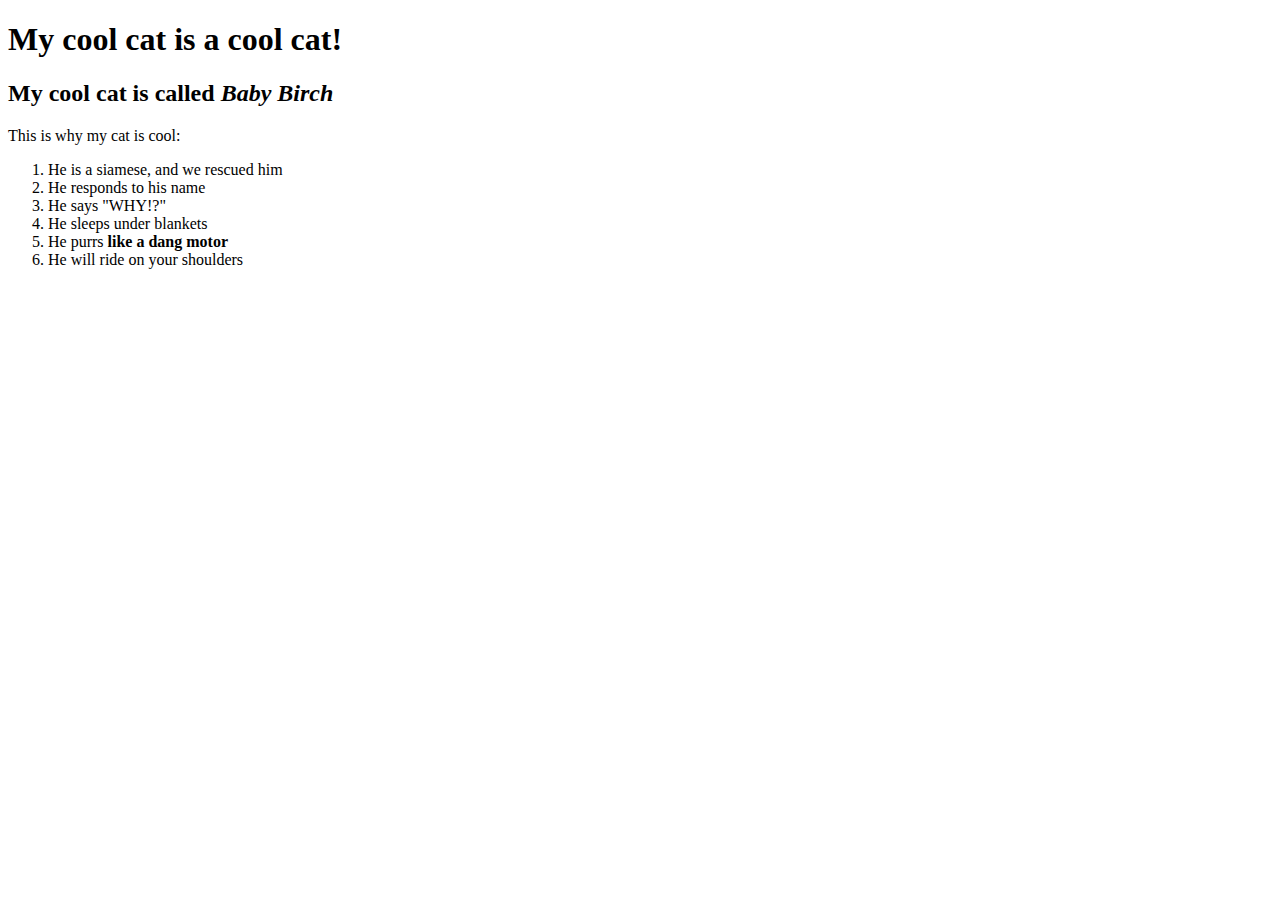
==== my-cool-cat.html @ ec76c004 "new page for my cat, with list of why he's a cool cat" ====
<!DOCTYPE html>
<html lang="en-US">
<head>
    <title><em>MY COOL CAT!</em></title>
</head>
<body>
  <h1>My cool cat is a cool cat!</h1>
  <h2>My cool cat is called <em>Baby Birch</em></h2>
  <p>This is why my cat is cool:</p>
  <ol>
    <li>He is a siamese, and we rescued him</li>
    <li>He responds to his name</li>
    <li>He says "WHY!?"</li>
    <li>He sleeps under blankets</li>
    <li>He purrs <strong>like a dang motor</strong></li>
    <li>He will ride on your shoulders</li>
  </ol>

</body>
</html>
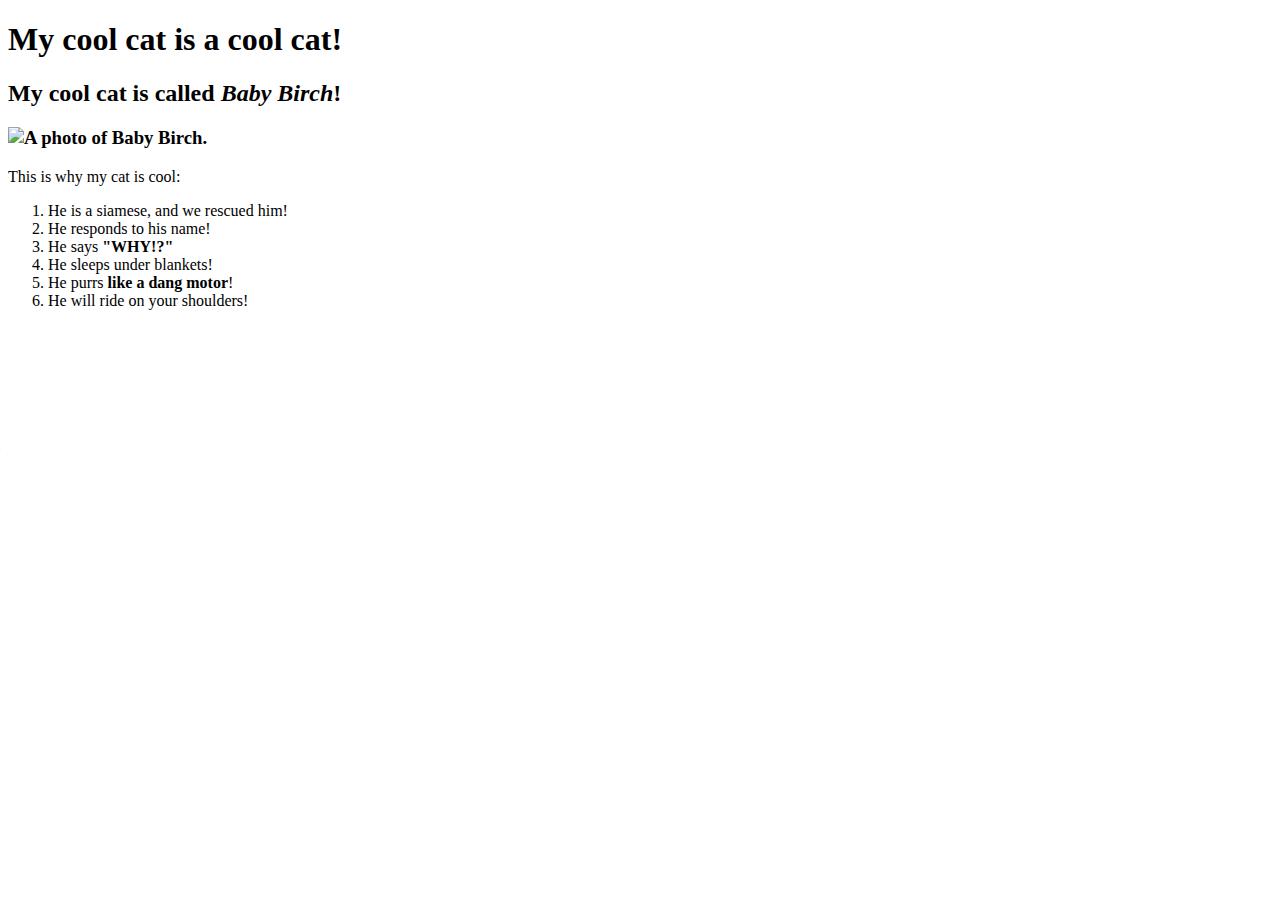
==== commit 18a0e2b5: "added a photo of my cat" ====
--- a/my-cool-cat.html
+++ b/my-cool-cat.html
@@ -1,19 +1,20 @@
 <!DOCTYPE html>
 <html lang="en-US">
 <head>
-    <title><em>MY COOL CAT!</em></title>
+    <title>MY COOL CAT!</title>
 </head>
 <body>
   <h1>My cool cat is a cool cat!</h1>
-  <h2>My cool cat is called <em>Baby Birch</em></h2>
+  <h2>My cool cat is called <em>Baby Birch</em>!</h2>
+  <h3><img src="img/babybirch2.jpg" width=200" height="300" alt="A photo of Baby Birch."></h3>
   <p>This is why my cat is cool:</p>
   <ol>
-    <li>He is a siamese, and we rescued him</li>
-    <li>He responds to his name</li>
-    <li>He says "WHY!?"</li>
-    <li>He sleeps under blankets</li>
-    <li>He purrs <strong>like a dang motor</strong></li>
-    <li>He will ride on your shoulders</li>
+    <li>He is a siamese, and we rescued him!</li>
+    <li>He responds to his name!</li>
+    <li>He says <strong>"WHY!?"</strong></li>
+    <li>He sleeps under blankets!</li>
+    <li>He purrs <strong>like a dang motor</strong>!</li>
+    <li>He will ride on your shoulders!</li>
   </ol>
 
 </body>
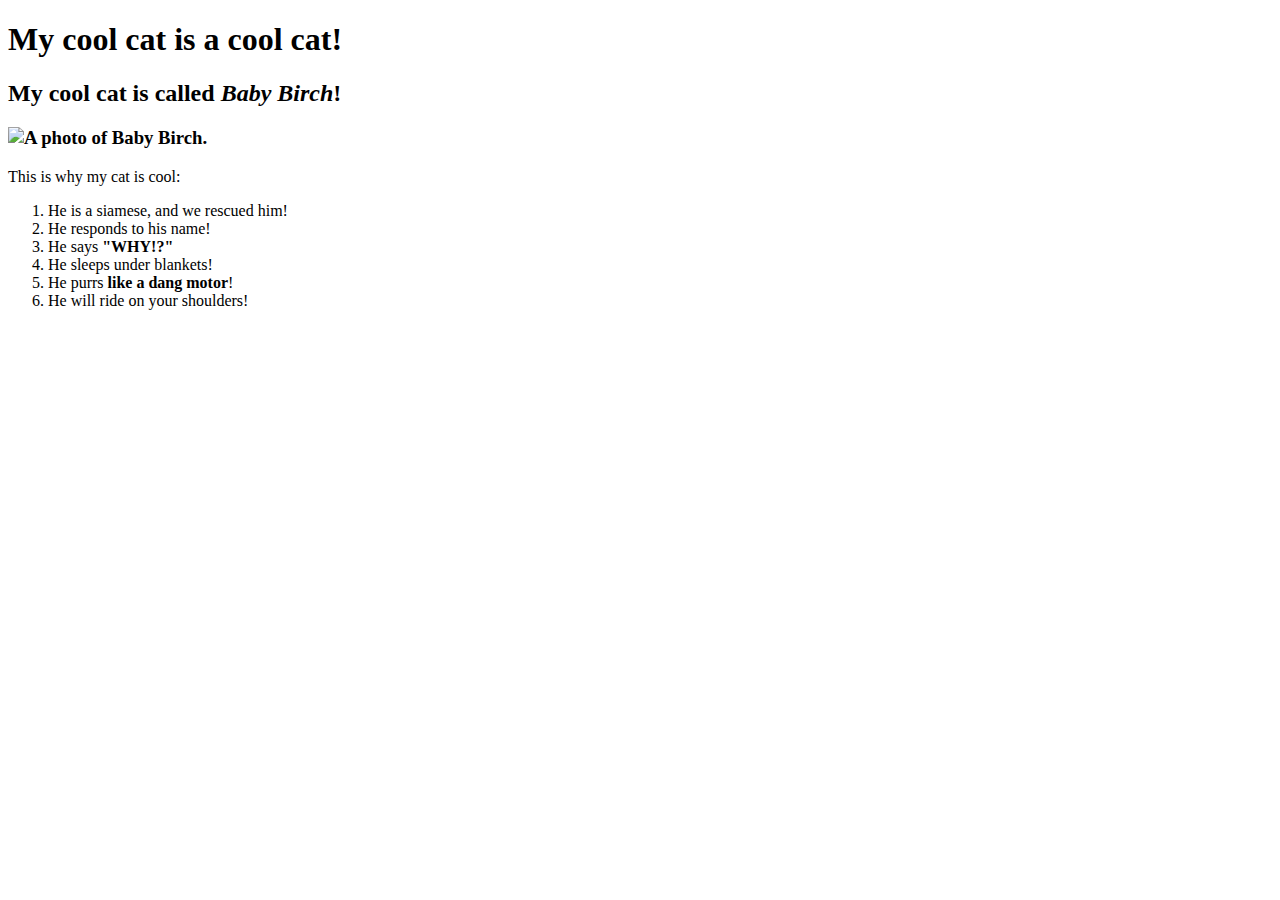
==== commit 60f291ef: "added CSS" ====
--- a/my-cool-cat.html
+++ b/my-cool-cat.html
@@ -1,12 +1,13 @@
 <!DOCTYPE html>
 <html lang="en-US">
 <head>
+  <link href="css/styles.css" rel="stylesheet" type="text/css">
     <title>MY COOL CAT!</title>
 </head>
 <body>
   <h1>My cool cat is a cool cat!</h1>
   <h2>My cool cat is called <em>Baby Birch</em>!</h2>
-  <h3><img src="img/babybirch2.jpg" width=200" height="300" alt="A photo of Baby Birch."></h3>
+  <h3><img src="img/babybirch2.jpg" width="200" height="300" alt="A photo of Baby Birch."></h3>
   <p>This is why my cat is cool:</p>
   <ol>
     <li>He is a siamese, and we rescued him!</li>
